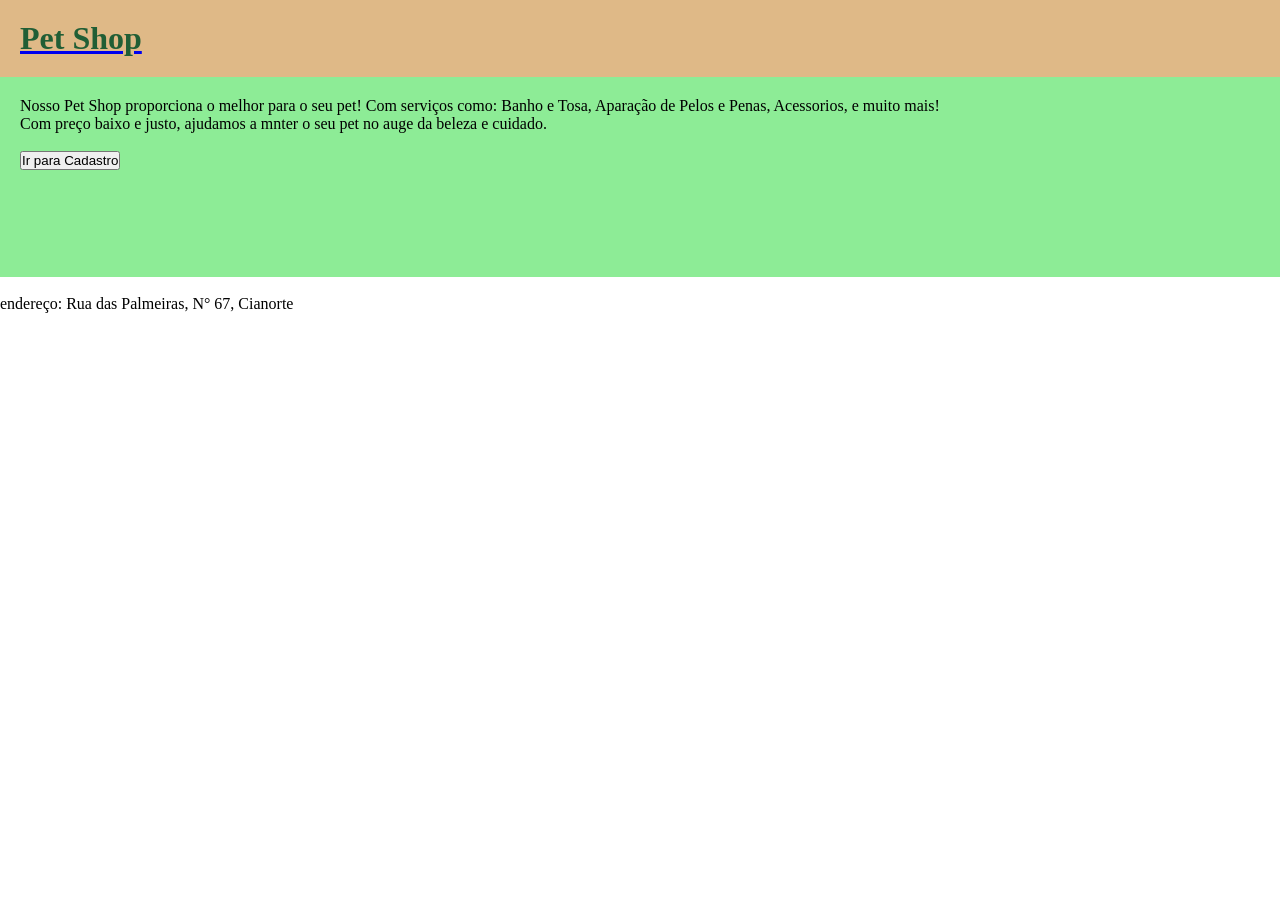
==== index.html @ e3ca1c97 "Add files via upload" ====
<!DOCTYPE html>
<html lang="PT-br">

<head>
    <meta charset="UTF-8">
    <meta name="viewport" content="width=device-width, initial-scale=1.0">
    <title>Pet Shop</title>
    <link rel="stylesheet" href="./reset.css">
    <link rel="stylesheet" href="./style.css">
</head>


<body>
   <header class="main-header background-cor"> 
    <a href="./pagina1.html">
           <h1>Pet Shop</h1>
       </a> 
    </header>

    <main class="background-color">
        <p> Nosso Pet Shop proporciona o melhor para o seu pet! Com serviços como: Banho e Tosa, Aparação de Pelos e Penas, Acessorios, e muito mais! </p>
        <p> Com preço baixo e justo, ajudamos a mnter o seu pet no auge da beleza e cuidado.</p>
         <br>
                <a href="./cadastro.html">
                    <button type="button">Ir para Cadastro</button>
                </a>
    </main>

    <footer>
        <br>
        <p>
            endereço: Rua das Palmeiras, N° 67, Cianorte
        </p>
    </footer>

    <!--acessibilidade: vlibras-->
    <div vw class="enabled">
        <div vw-access-button class="active"></div>
        <div vw-plugin-wrapper>
            <div class="vw-plugin-top-wrapper"></div>
        </div>
    </div>
    <script src="https://vlibras.gov.br/app/vlibras-plugin.js"></script>
    <script>
        new window.VLibras.Widget('https://vlibras.gov.br/app');
    </script>

</body>

</html>
---- style.css ----
body {
    font-family: 'times New Roman', 'sans-serif';

}

:root {
    --marromclaro-petshop: #daac71d7;
    --verdeclaro-petshop: #8bec94fa;
}

* {
    margin: 0;
    padding: 0;
    box-sizing: border-box;
}
.background-cor{
    background-color: var(--marromclaro-petshop);
    padding: 20px;
}

.background-color{
    background-color: var(--verdeclaro-petshop);
    padding: 20px;
    min-height: 200px;
}

h1 {
    color: #215e35;
}
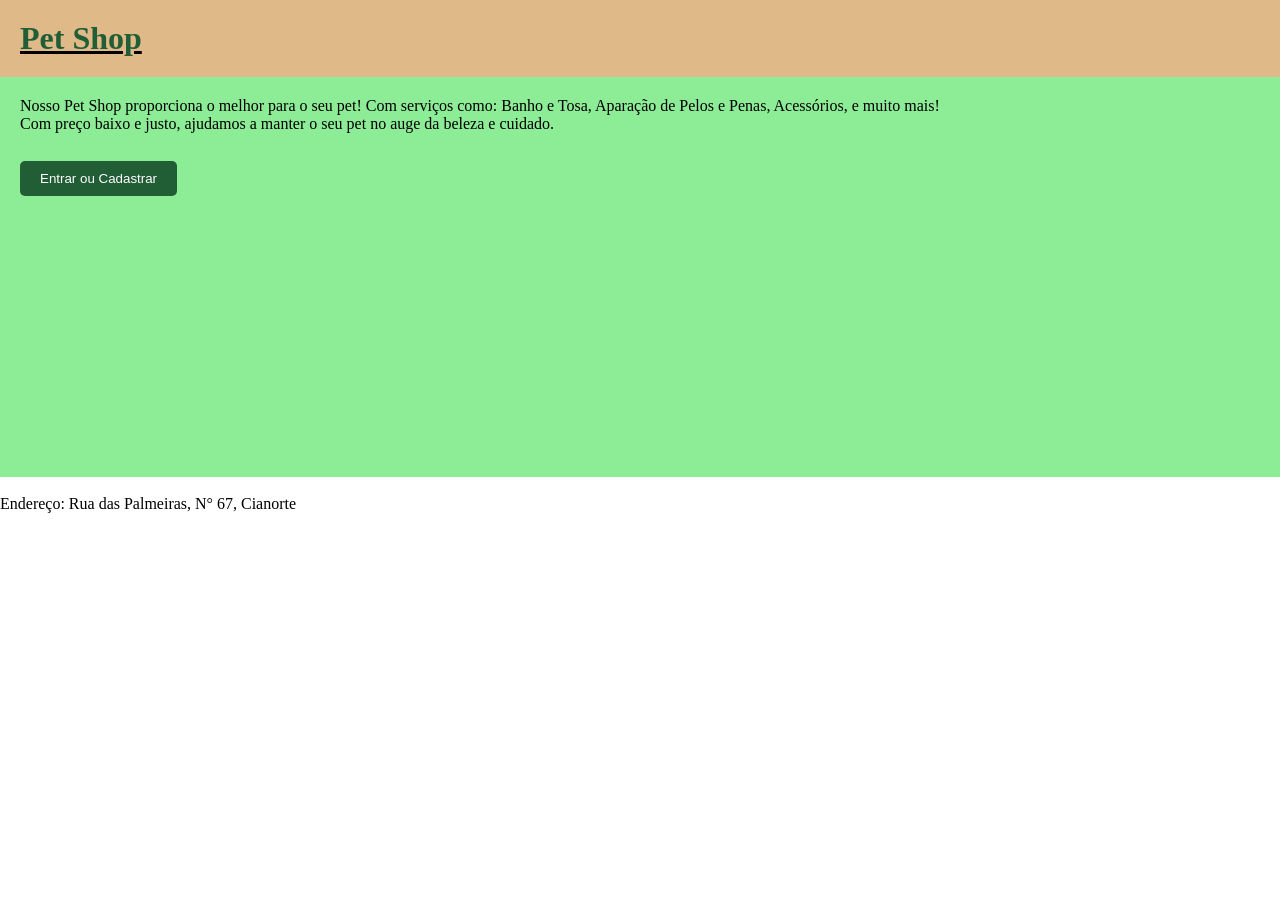
==== commit 598251fa: "index.html" ====
--- a/index.html
+++ b/index.html
@@ -4,36 +4,32 @@
 <head>
     <meta charset="UTF-8">
     <meta name="viewport" content="width=device-width, initial-scale=1.0">
-    <title>Pet Shop</title>
-    <link rel="stylesheet" href="./reset.css">
+    <title>Pet Shop - Home</title>
     <link rel="stylesheet" href="./style.css">
 </head>
 
-
 <body>
-   <header class="main-header background-cor"> 
-    <a href="./pagina1.html">
-           <h1>Pet Shop</h1>
-       </a> 
+    <header class="main-header background-cor"> 
+        <a href="./index.html">
+            <h1>Pet Shop</h1>
+        </a> 
     </header>
 
     <main class="background-color">
-        <p> Nosso Pet Shop proporciona o melhor para o seu pet! Com serviços como: Banho e Tosa, Aparação de Pelos e Penas, Acessorios, e muito mais! </p>
-        <p> Com preço baixo e justo, ajudamos a mnter o seu pet no auge da beleza e cuidado.</p>
-         <br>
-                <a href="./cadastro.html">
-                    <button type="button">Ir para Cadastro</button>
-                </a>
+        <p>Nosso Pet Shop proporciona o melhor para o seu pet! Com serviços como: Banho e Tosa, Aparação de Pelos e Penas, Acessórios, e muito mais!</p>
+        <p>Com preço baixo e justo, ajudamos a manter o seu pet no auge da beleza e cuidado.</p>
+        <br>
+        
+        <a href="./cadastro.html">
+            <button type="button">Entrar ou Cadastrar</button>
+        </a>
     </main>
 
     <footer>
         <br>
-        <p>
-            endereço: Rua das Palmeiras, N° 67, Cianorte
-        </p>
+        <p>Endereço: Rua das Palmeiras, N° 67, Cianorte</p>
     </footer>
 
-    <!--acessibilidade: vlibras-->
     <div vw class="enabled">
         <div vw-access-button class="active"></div>
         <div vw-plugin-wrapper>
@@ -44,7 +40,5 @@
     <script>
         new window.VLibras.Widget('https://vlibras.gov.br/app');
     </script>
-
 </body>
-
-</html>+</html>
--- a/style.css
+++ b/style.css
@@ -1,6 +1,5 @@
 body {
-    font-family: 'times New Roman', 'sans-serif';
-
+    font-family: 'Times New Roman', serif;
 }
 
 :root {
@@ -13,17 +12,57 @@
     padding: 0;
     box-sizing: border-box;
 }
-.background-cor{
+
+.background-cor {
     background-color: var(--marromclaro-petshop);
     padding: 20px;
 }
 
-.background-color{
+.background-color {
     background-color: var(--verdeclaro-petshop);
     padding: 20px;
-    min-height: 200px;
+    min-height: 400px;
 }
 
-h1 {
+h1, h2 {
     color: #215e35;
-}+}
+
+
+.campo {
+    margin-bottom: 15px;
+}
+
+input {
+    padding: 10px;
+    border-radius: 5px;
+    border: 1px solid #ccc;
+    width: 100%;
+    max-width: 300px;
+}
+
+
+button {
+    padding: 10px 20px;
+    cursor: pointer;
+    background-color: #215e35;
+    color: white;
+    border: none;
+    border-radius: 5px;
+    margin-right: 5px;
+    margin-top: 10px;
+}
+
+button:hover {
+    background-color: #1a4a2a;
+}
+
+.link-pequeno {
+    font-size: 0.9em;
+    color: #215e35;
+    text-decoration: underline;
+}
+
+a {
+    color: inherit;
+}
